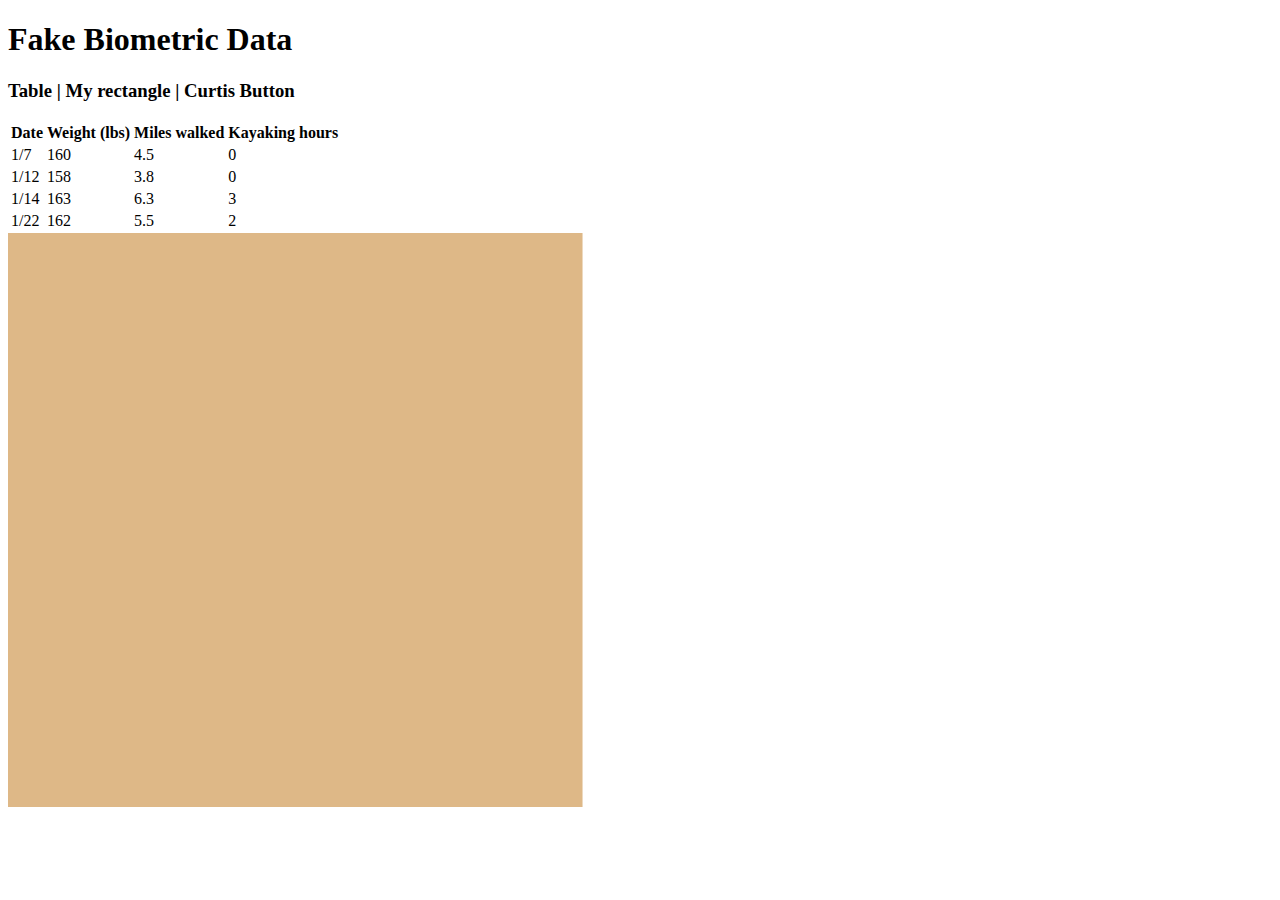
==== 1_2_basic_html/index.html @ 56080480 "modified:   1_2_basic_html/index.html" ====
<!DOCTYPE html>
<head>
  <meta charset="utf-8">
  <title>Interactive Data Visualization Tutorial</title>
  <link rel="stylesheet" href="https://fonts.googleapis.com/css?family=Source+Sans+Pro">
  <link rel="stylesheet" href="./style.css">
</head>
<body>
  <h1>Fake Biometric Data</h1>
  <h3>Table | My rectangle | Curtis Button</h3>
  <table>
      <th>Date</th>
      <th>Weight (lbs)</th>
      <th>Miles walked</th>
      <th>Kayaking hours</th>
      <tr>
        <td>1/7</td>
        <td>160</td>
        <td>4.5</td>
        <td>0</td>
      </tr>
      <tr>
        <td>1/12</td>
        <td>158</td>
        <td>3.8</td>
        <td>0</td>
      </tr>
      <tr>
        <td>1/14</td>
        <td>163</td>
        <td>6.3</td>
        <td>3</td>
      </tr>
      <tr>
        <td>1/22</td>
        <td>162</td>
        <td>5.5</td>
        <td>2</td>
      </tr>
  </table>
  <svg
    viewBox="0 0 220 100" xmlns="http://www.w3.org/2000/svg">
  <rect width="100" height="200" style="fill:burlywood";/>
  </svg>
</body>
</html>
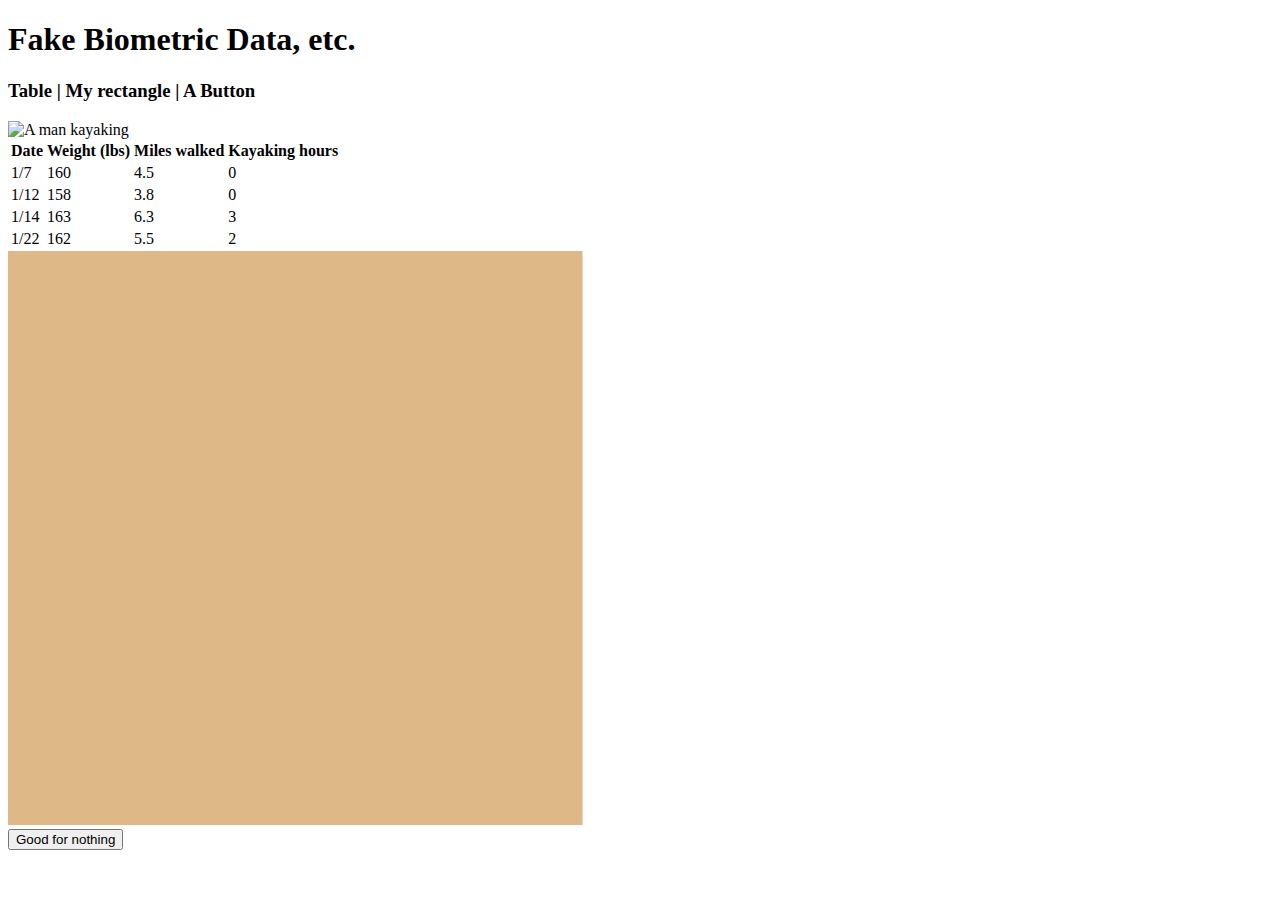
==== commit 5bfe36c8: "modified:   1_2_basic_html/index.html" ====
--- a/1_2_basic_html/index.html
+++ b/1_2_basic_html/index.html
@@ -7,8 +7,14 @@
   <link rel="stylesheet" href="./style.css">
 </head>
 <body>
-  <h1>Fake Biometric Data</h1>
-  <h3>Table | My rectangle | Curtis Button</h3>
+  <h1>Fake Biometric Data, etc.</h1>
+  <h3>Table | My rectangle | A Button</h3>
+
+  <img
+  class="fit-picture"
+  src="https://upload.wikimedia.org/wikipedia/commons/thumb/b/b2/Sea_Kayak.JPG/1200px-Sea_Kayak.JPG"
+  alt="A man kayaking" />
+
   <table>
       <th>Date</th>
       <th>Weight (lbs)</th>
@@ -43,5 +49,7 @@
     viewBox="0 0 220 100" xmlns="http://www.w3.org/2000/svg">
   <rect width="100" height="200" style="fill:burlywood";/>
   </svg>
+  <b></b>
+  <button name="button">Good for nothing</button>
 </body>
 </html>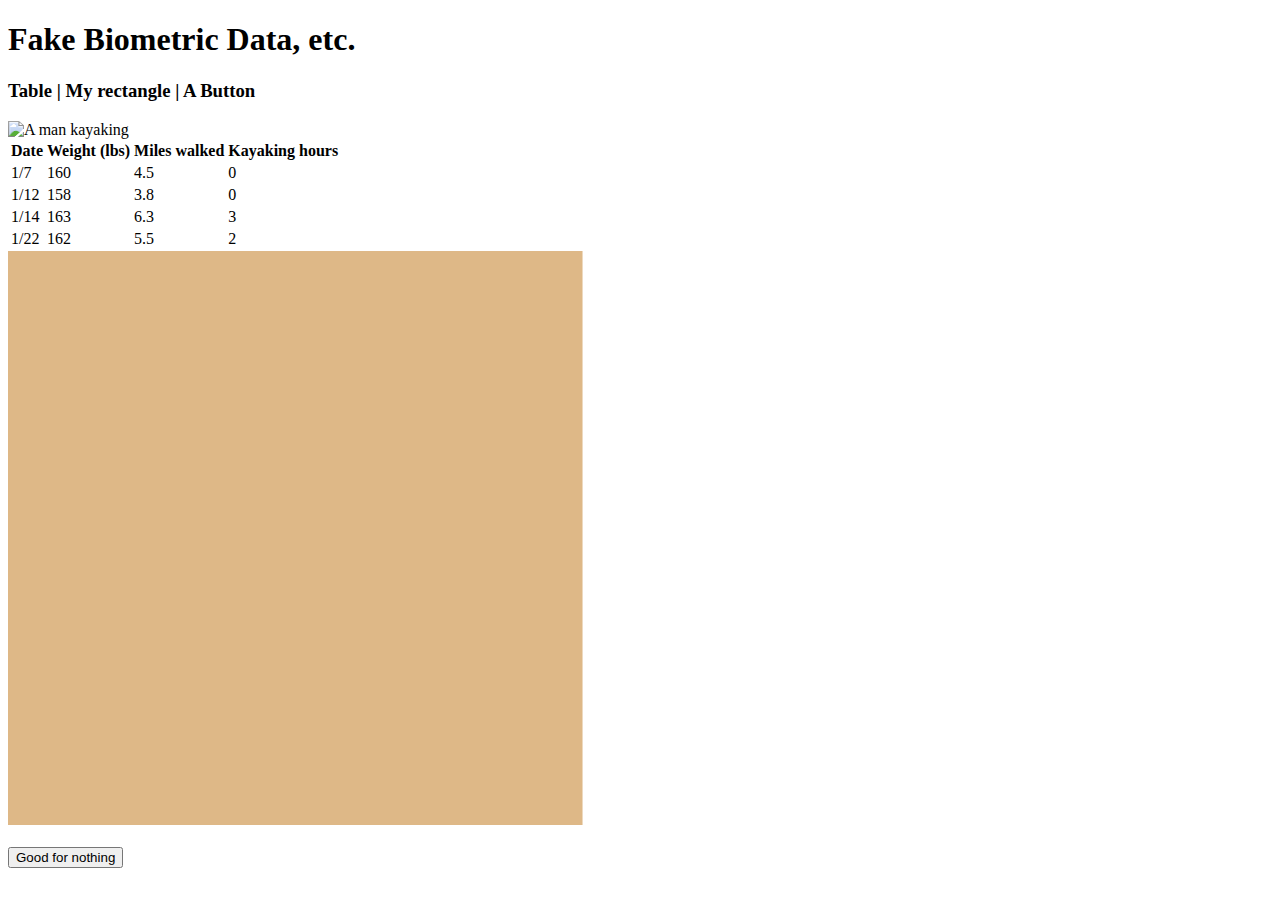
==== commit 0ff7eb48: "modified:   1_2_basic_html/index.html" ====
--- a/1_2_basic_html/index.html
+++ b/1_2_basic_html/index.html
@@ -49,7 +49,7 @@
     viewBox="0 0 220 100" xmlns="http://www.w3.org/2000/svg">
   <rect width="100" height="200" style="fill:burlywood";/>
   </svg>
-  <b></b>
+  <br></br>
   <button name="button">Good for nothing</button>
 </body>
 </html>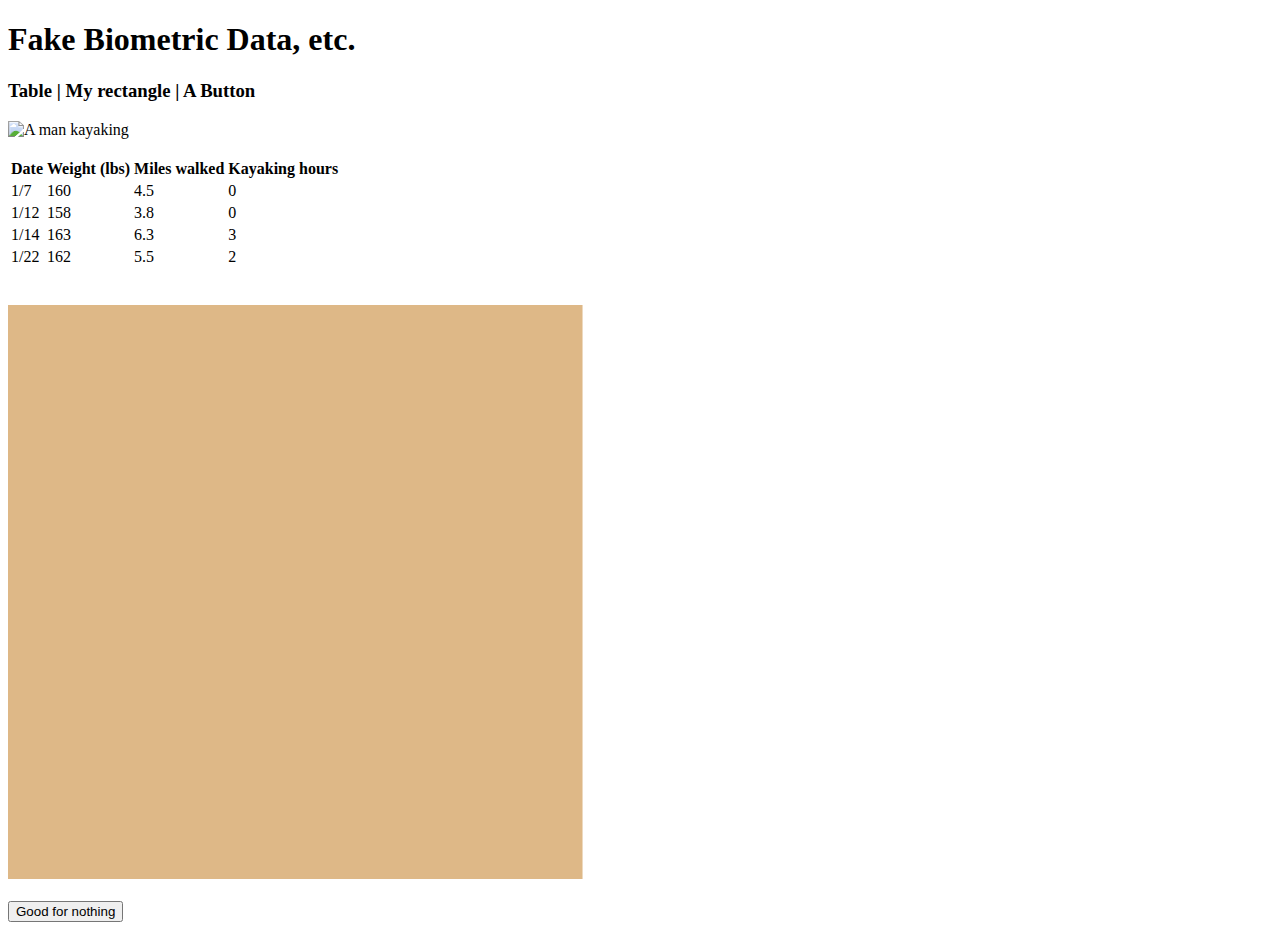
==== commit 21247fa9: "modified:   1_2_basic_html/index.html" ====
--- a/1_2_basic_html/index.html
+++ b/1_2_basic_html/index.html
@@ -14,7 +14,7 @@
   class="fit-picture"
   src="https://upload.wikimedia.org/wikipedia/commons/thumb/b/b2/Sea_Kayak.JPG/1200px-Sea_Kayak.JPG"
   alt="A man kayaking" />
-
+<br></br>
   <table>
       <th>Date</th>
       <th>Weight (lbs)</th>
@@ -45,6 +45,7 @@
         <td>2</td>
       </tr>
   </table>
+  <br></br>
   <svg
     viewBox="0 0 220 100" xmlns="http://www.w3.org/2000/svg">
   <rect width="100" height="200" style="fill:burlywood";/>
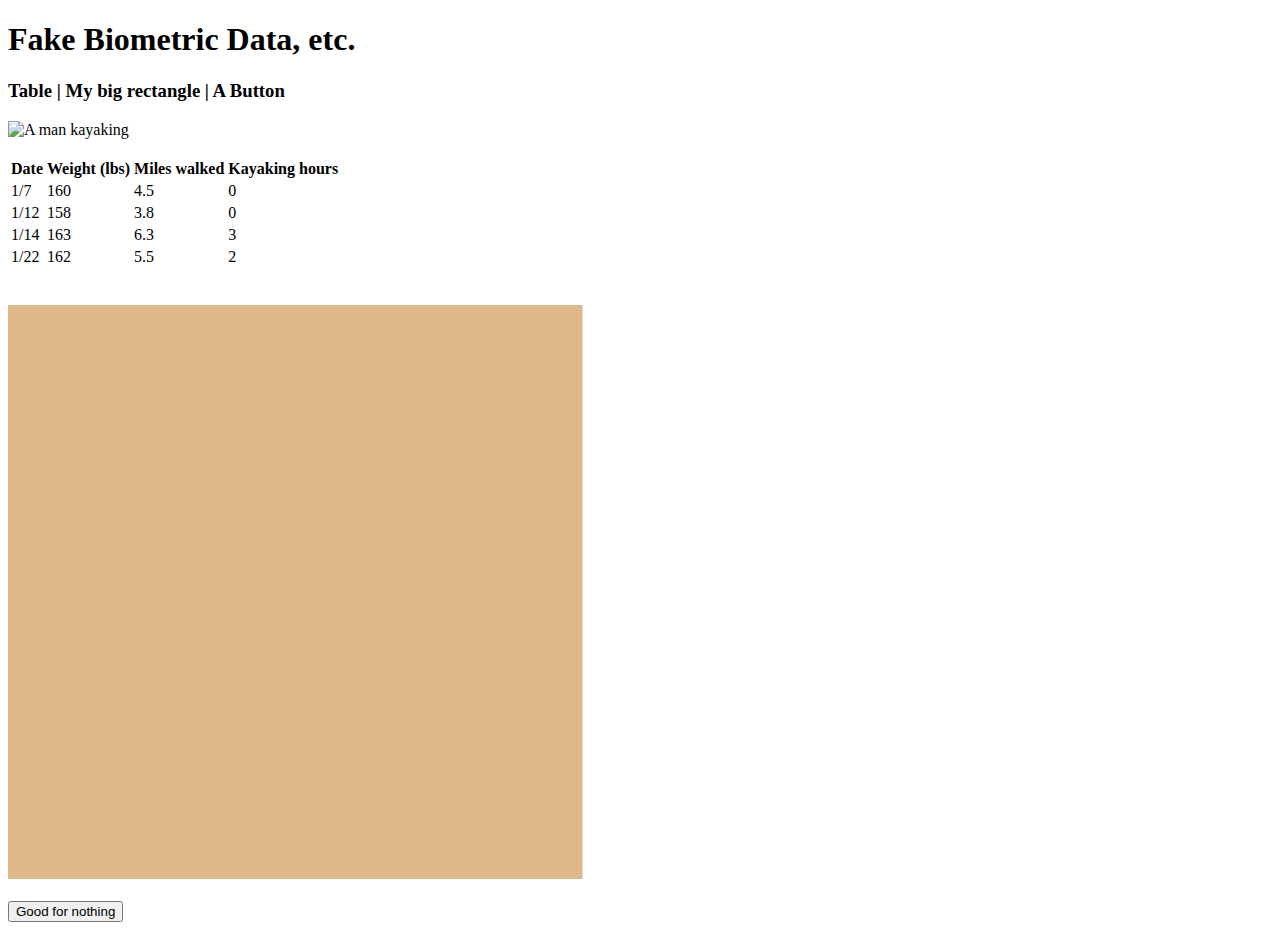
==== commit dc7441e4: "modified:   1_2_basic_html/index.html" ====
--- a/1_2_basic_html/index.html
+++ b/1_2_basic_html/index.html
@@ -8,7 +8,7 @@
 </head>
 <body>
   <h1>Fake Biometric Data, etc.</h1>
-  <h3>Table | My rectangle | A Button</h3>
+  <h3>Table | My big rectangle | A Button</h3>
 
   <img
   class="fit-picture"
@@ -53,4 +53,6 @@
   <br></br>
   <button name="button">Good for nothing</button>
 </body>
-</html>+</html>
+
+<!--https://thomagin.github.io/Interactive-Data-Vis-Spring2024/1_2_basic_html/index.html-->
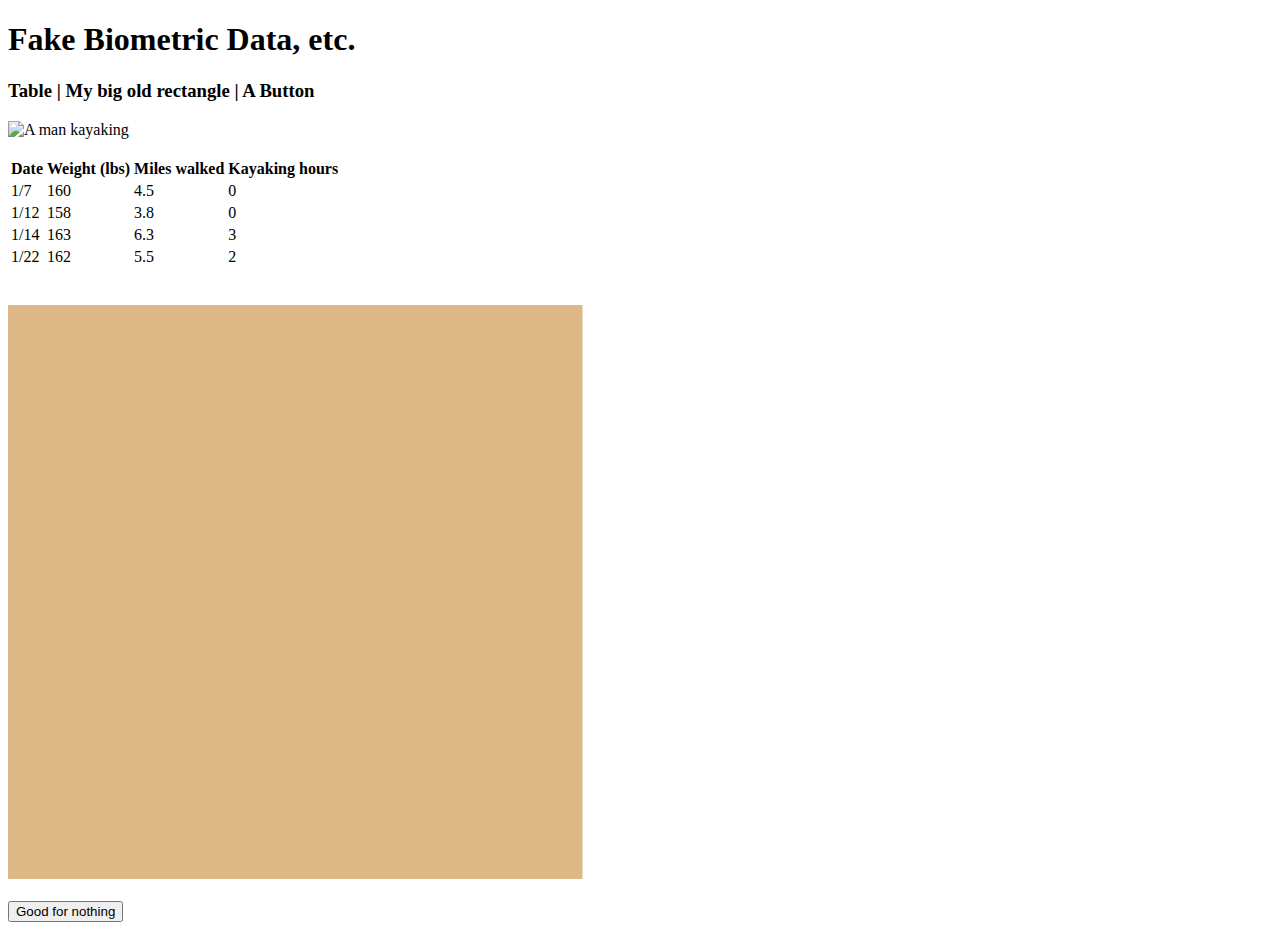
==== commit ef3f9a8a: "modified:   1_2_basic_html/index.html" ====
--- a/1_2_basic_html/index.html
+++ b/1_2_basic_html/index.html
@@ -8,7 +8,7 @@
 </head>
 <body>
   <h1>Fake Biometric Data, etc.</h1>
-  <h3>Table | My big rectangle | A Button</h3>
+  <h3>Table | My big old rectangle | A Button</h3>
 
   <img
   class="fit-picture"
